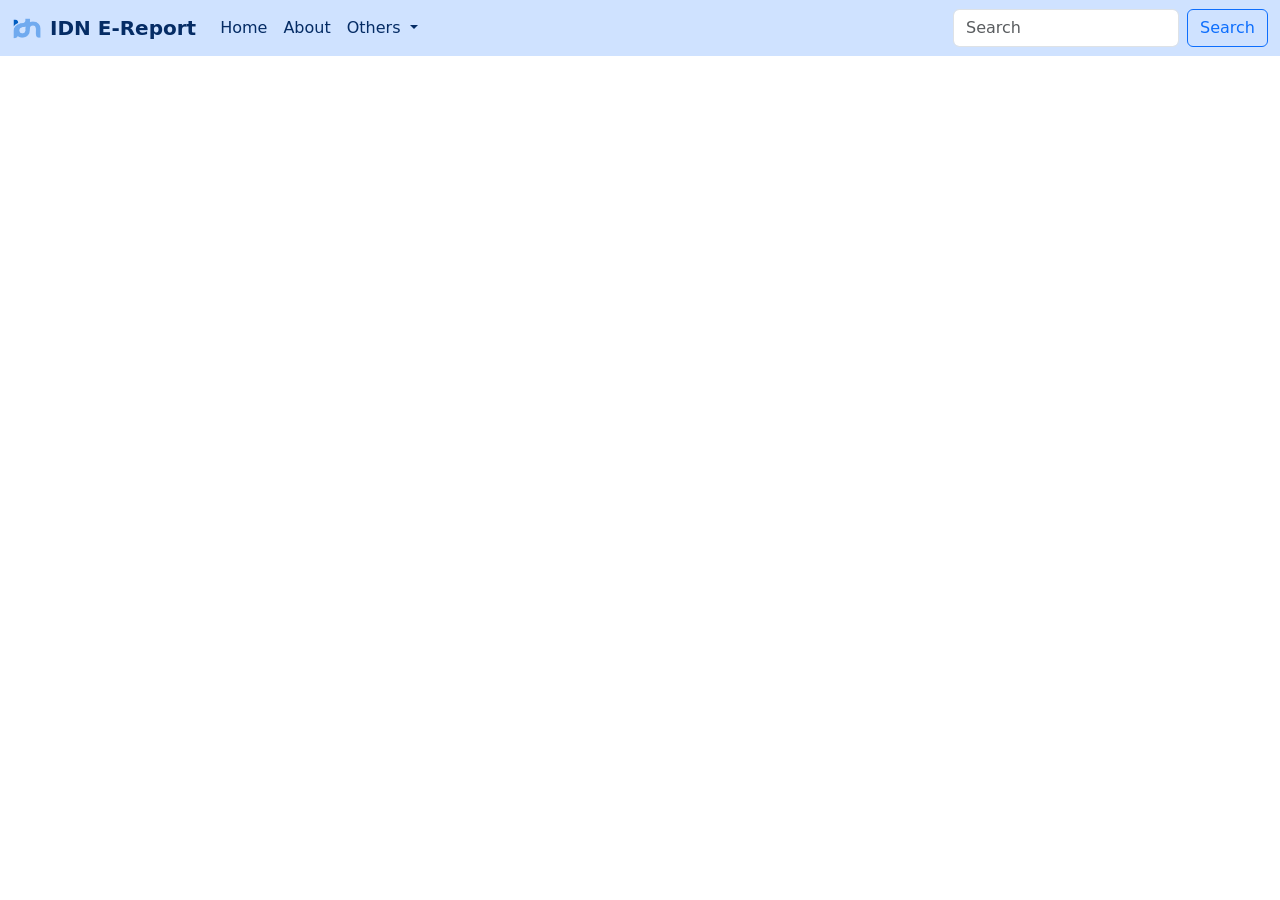
==== Index.html @ be6a7071 "first commit" ====
<!doctype html>
<html lang="en">
  <head>
    <meta charset="utf-8" />
    <meta name="viewport" content="width=device-width, initial-scale=1" />
    <title>E-Report IDN</title>
    <link
      rel="shortcut icon"
      href="assets/images/IDN LOGO.png"
      type="image/x-icon"
    />
    <!-- CSS Bootstrap -->
    <link
      href="https://cdn.jsdelivr.net/npm/bootstrap@5.3.8/dist/css/bootstrap.min.css"
      rel="stylesheet"
      integrity="sha384-sRIl4kxILFvY47J16cr9ZwB07vP4J8+LH7qKQnuqkuIAvNWLzeN8tE5YBujZqJLB"
      crossorigin="anonymous"
    />
  </head>
  <body>
    <header>
      <nav class="navbar navbar-expand-lg bg-primary-subtle">
        <div class="container-fluid">
          <a class="navbar-brand d-flex align-items-center gap-2" href="#"
            ><img
              src="assets/images/IDN LOGO.png"
              alt=""
              width="30"
              class="d-inline-block align-text-top rounded"
            /><span class="fw-bold text-primary-emphasis">IDN E-Report</span></a
          >
          <button
            class="navbar-toggler shadow-none"
            type="button"
            data-bs-toggle="collapse"
            data-bs-target="#navbarSupportedContent"
            aria-controls="navbarSupportedContent"
            aria-expanded="false"
            aria-label="Toggle navigation"
          >
            <span class="navbar-toggler-icon"></span>
          </button>
          <div class="collapse navbar-collapse" id="navbarSupportedContent">
            <ul class="navbar-nav me-auto mb-2 mb-lg-0 ">
              <li class="nav-item">
                <a class="nav-link text-primary-emphasis " href="#">Home</a>
              </li>
              <li class="nav-item">
                <a class="nav-link text-primary-emphasis" href="#">About</a>
              </li>
              <li class="nav-item dropdown">
                <a
                  class="nav-link text-primary-emphasis dropdown-toggle"
                  href="#"
                  role="button"
                  data-bs-toggle="dropdown"
                  aria-expanded="false"
                >
                  Others
                </a>
                <ul class="dropdown-menu">
                  <li><a class="dropdown-item" href="#">Services</a></li>
                  <li>
                    <a class="dropdown-item" href="#">Recent</a>
                  </li>
                  <li><hr class="dropdown-divider" /></li>
                  <li><a class="dropdown-item" href="#">FAQ</a></li>
                </ul>
              </li>
            </ul>
            <form class="d-flex" role="search">
              <input
                class="form-control me-2"
                type="search"
                placeholder="Search"
                aria-label="Search"
              />
              <button class="btn btn-outline-primary" type="submit">
                Search
              </button>
            </form>
          </div>
        </div>
      </nav>
    </header>

    <main></main>
    <!-- JavaScript Bootstrap -->
    <script
      src="https://cdn.jsdelivr.net/npm/@popperjs/core@2.11.8/dist/umd/popper.min.js"
      integrity="sha384-I7E8VVD/ismYTF4hNIPjVp/Zjvgyol6VFvRkX/vR+Vc4jQkC+hVqc2pM8ODewa9r"
      crossorigin="anonymous"
    ></script>
    <script
      src="https://cdn.jsdelivr.net/npm/bootstrap@5.3.8/dist/js/bootstrap.min.js"
      integrity="sha384-G/EV+4j2dNv+tEPo3++6LCgdCROaejBqfUeNjuKAiuXbjrxilcCdDz6ZAVfHWe1Y"
      crossorigin="anonymous"
    ></script>
  </body>
</html>
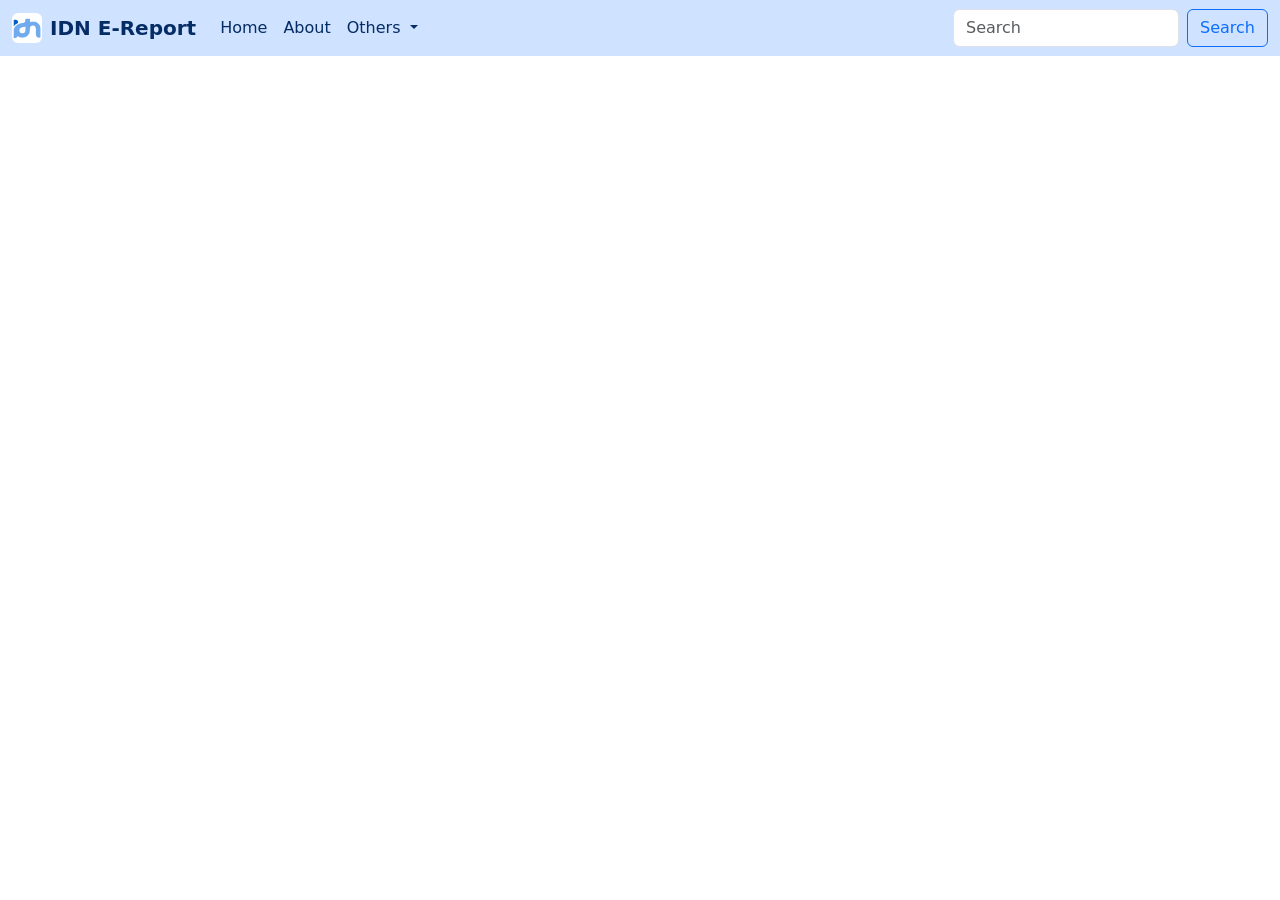
==== commit c59a9e91: "Background color changes" ====
--- a/Index.html
+++ b/Index.html
@@ -19,6 +19,7 @@
   </head>
   <body>
     <header>
+      <!-- Navbar -->
       <nav class="navbar navbar-expand-lg bg-primary-subtle">
         <div class="container-fluid">
           <a class="navbar-brand d-flex align-items-center gap-2" href="#"
@@ -26,7 +27,7 @@
               src="assets/images/IDN LOGO.png"
               alt=""
               width="30"
-              class="d-inline-block align-text-top rounded"
+              class="d-inline-block align-text-top rounded bg-white"
             /><span class="fw-bold text-primary-emphasis">IDN E-Report</span></a
           >
           <button
